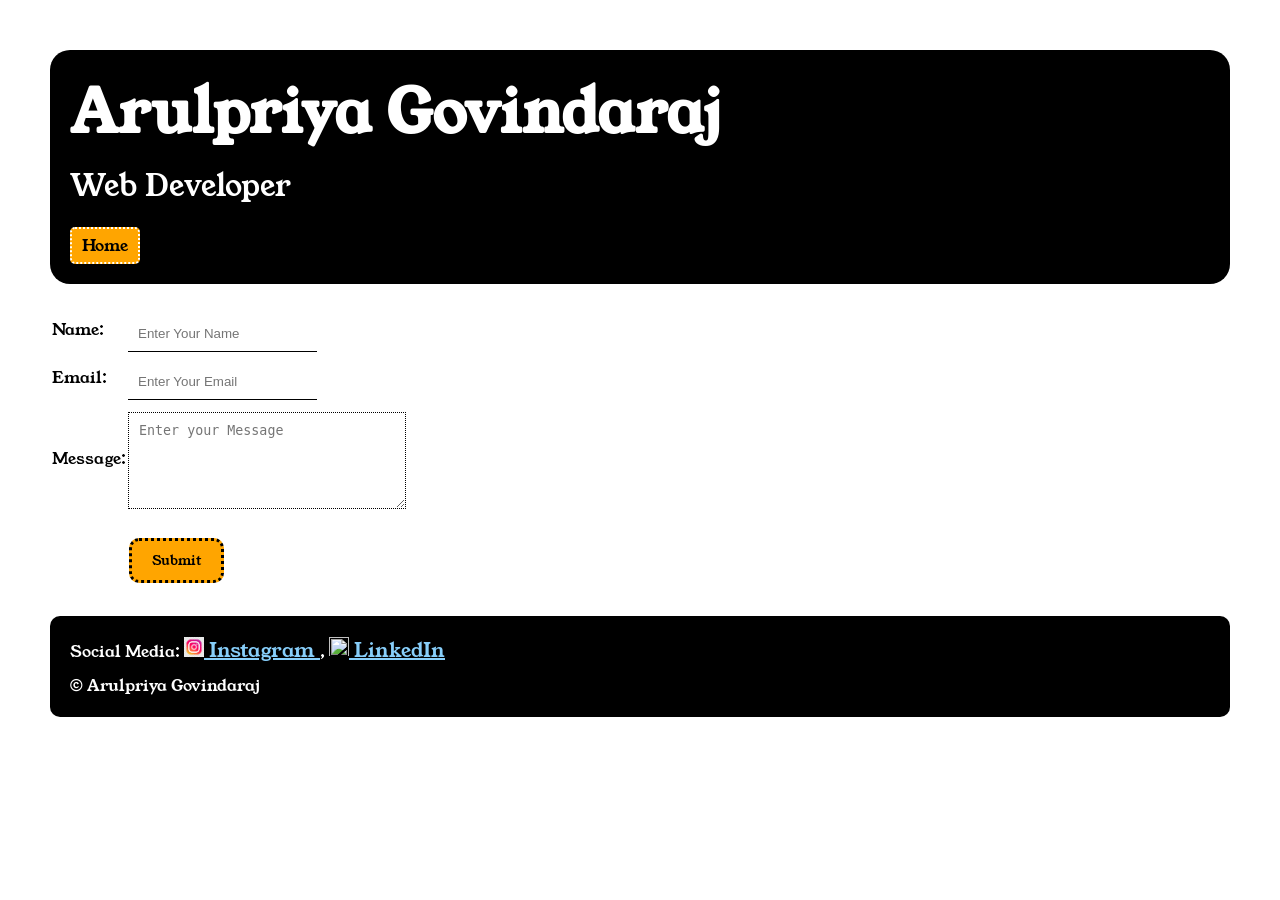
==== contact.html @ e4d4019c "Add files via upload" ====
<!DOCTYPE html>
<html lang="en">

<head>
    <meta charset="UTF-8">
    <meta name="viewport" content="width=device-width, initial-scale=1.0">
    <title>Contact</title>
    <link rel="icon" href="Copyright Image.png">
    <link rel="stylesheet" href="style.css">
    <link rel="preconnect" href="https://fonts.googleapis.com">
    <link rel="preconnect" href="https://fonts.gstatic.com" crossorigin>
    <link href="https://fonts.googleapis.com/css2?family=Young+Serif&display=swap" rel="stylesheet">
</head>

<body>
    <div class="container">
        <div class="section-one">
            <h1 class="section-one__name">Arulpriya Govindaraj</h1>
            <p class="section-one__role">Web Developer</p>
            <a class="section-one__contact" href="index.html" title="Go to home page">Home</a>
        </div>

        <div class="contact-form">
            <form>

                <table>
                    <tr>
                        <td>Name:</td>
                        <td>
                            <input type="text" placeholder="Enter Your Name" class="contact-form__input">
                        </td>
                    </tr>

                    <tr>
                        <td>Email:</td>
                        <td>
                            <input type="text" placeholder="Enter Your Email" class="contact-form__input">
                        </td>
                    </tr>

                    <tr>
                        <td>Message:</td>
                        <td>
                            <textarea rows="5" cols="30" placeholder="Enter your Message" class="contact-form__message"></textarea>
                        </td>
                    </tr>

                    <tr>
                        <td></td>
                        <td style="padding:11px;">
                            <input type="submit" value="Submit" style="margin-left: -10px;" class="contact-form__submitbtn">
                        </td>
                    </tr>
                </table>
                <div class="section-five">
                    <p class="section-five__title">Social Media:
                        <a href="https://www.instagram.com/accounts/login/?hl=en" target="_blank">
                            <image src="instagram-vector-logo-icon-social-media-logotype_901408-392.avif" width="20"
                                height="20px"></image> Instagram
                        </a>,
                        <a href="https://www.linkedin.com/feed/" target="_blank">
                            <image src="/Users/arulpriya/Desktop/FSWD/CSS/Portfolio/linkedinIcon.webp" width="20px"
                                height="20px"></image> LinkedIn
                        </a>
                    </p>

                    <p class="section-five__desc">&copy; Arulpriya Govindaraj</p>
                </div>
            </form>
        </div>
</body>

</html>
---- style.css ----
* {
    padding: 0;
    margin: 0;
}

body {

    font-family: "Young Serif", serif;
}

.container {
    padding: 50px;
}

.section-one {
    background-color: black;
    color: white;
    padding: 20px;
    border-radius: 20px;
}

.section-one__contact {
    background-color: orange;
    color: black;
    text-decoration: none;
    padding-left: 10px;
    padding-right: 10px;
    padding-top: 5px;
    padding-bottom: 5px;
    margin-top: 20px;
    display: inline-block;
    border: dotted 2px white;
    border-radius: 5px;
    
}

.section-one__name {
    font-size: 60px;
}

.section-one__role {
    font-size: 30px;
    margin-top: 10px;
}

.section-two,
.section-three,
.section-four,
.section-five {
    margin-top: 20px;
}

.section-two__desc,
.section-three__desc,
.section-four__desc,
.section-five__desc {
    margin-top: 10px;
}

.section-five {
    background-color: black;
    color: white;
    padding: 20px;
    border-radius: 10px;
    
}

.section-five__title a {
    color: lightskyblue;
    font-size: 20px;
}

.section-three li,
.section-four li {
    list-style: none;

}

.section-three {
    background-color: #62d1fd;
    color: black;
    padding: 20px;
    display: inline-block;
    height: 250px;
    border-radius: 20px;
    vertical-align: top;
    width: 500px;
}

.section-four {
    background-color: #fe7577;
    color: black;
    padding: 20px;
    border-radius: 20px;
    display: inline-block;
    vertical-align: top;
    height: 250px;
    width: 500px;
}

.contact-form{
    margin-top: 20px;
}
.contact-form__input,.contact-form__message, .contact-form__submitbtn{

    margin-top: 10px;
}

.contact-form__input{
    
    padding: 10px;
    border: none;
    border-bottom: solid 1px black;
    

}

.contact-form__message{
padding: 10px;
border: none;
border: dotted black 1px;
}
.contact-form__submitbtn{
padding-left: 20px;
padding-right: 20px;
padding-top: 10px;
padding-bottom: 10px;
background-color: orange;
border: none;
border: dotted;
font-family: "Young Serif", serif;
border-radius: 10px;
}

.contact-form__submitbtn:hover{
    cursor: pointer;

}
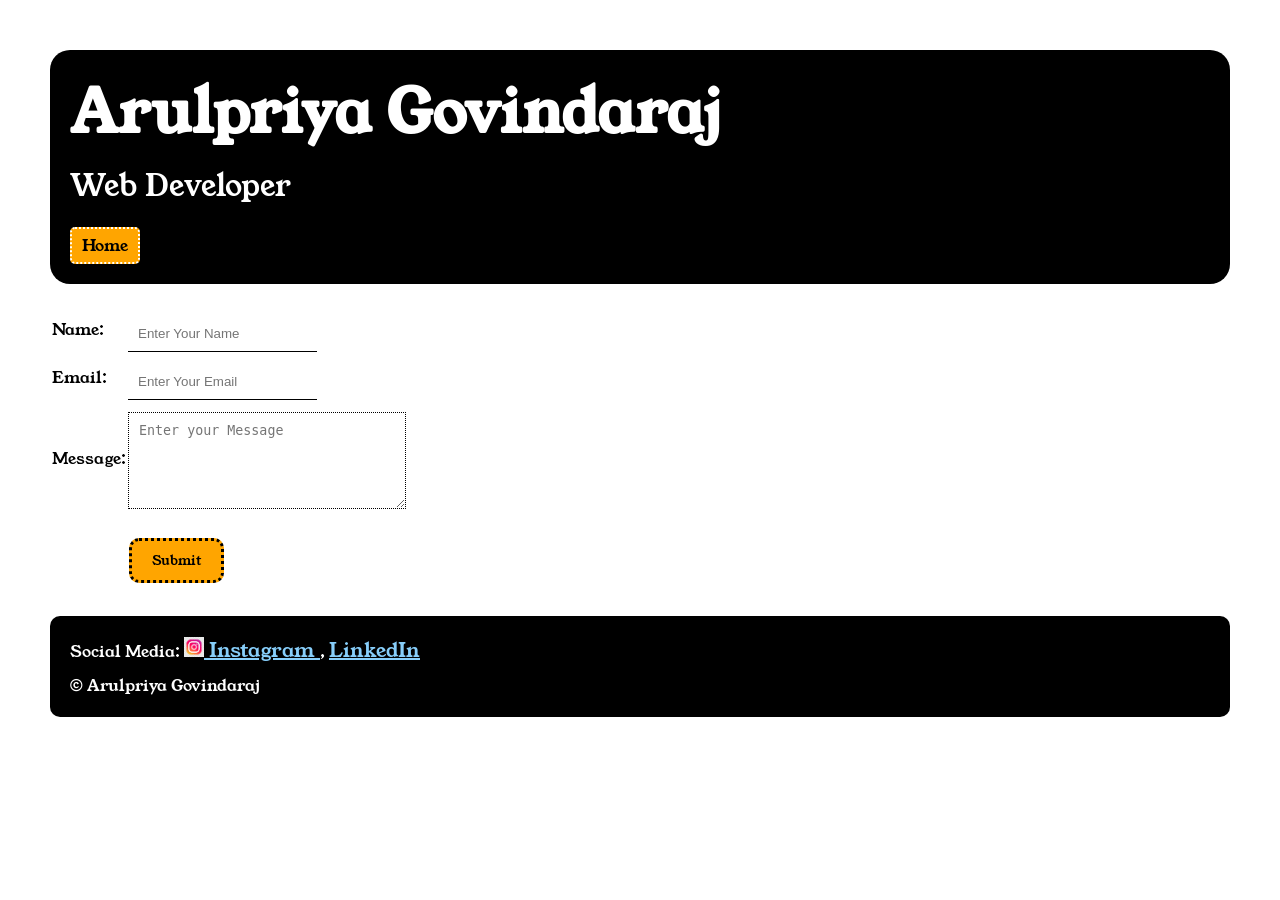
==== commit 2db665cf: "Update contact.html" ====
--- a/contact.html
+++ b/contact.html
@@ -59,8 +59,7 @@
                                 height="20px"></image> Instagram
                         </a>,
                         <a href="https://www.linkedin.com/feed/" target="_blank">
-                            <image src="/Users/arulpriya/Desktop/FSWD/CSS/Portfolio/linkedinIcon.webp" width="20px"
-                                height="20px"></image> LinkedIn
+                             LinkedIn
                         </a>
                     </p>
 
@@ -70,4 +69,4 @@
         </div>
 </body>
 
-</html>+</html>
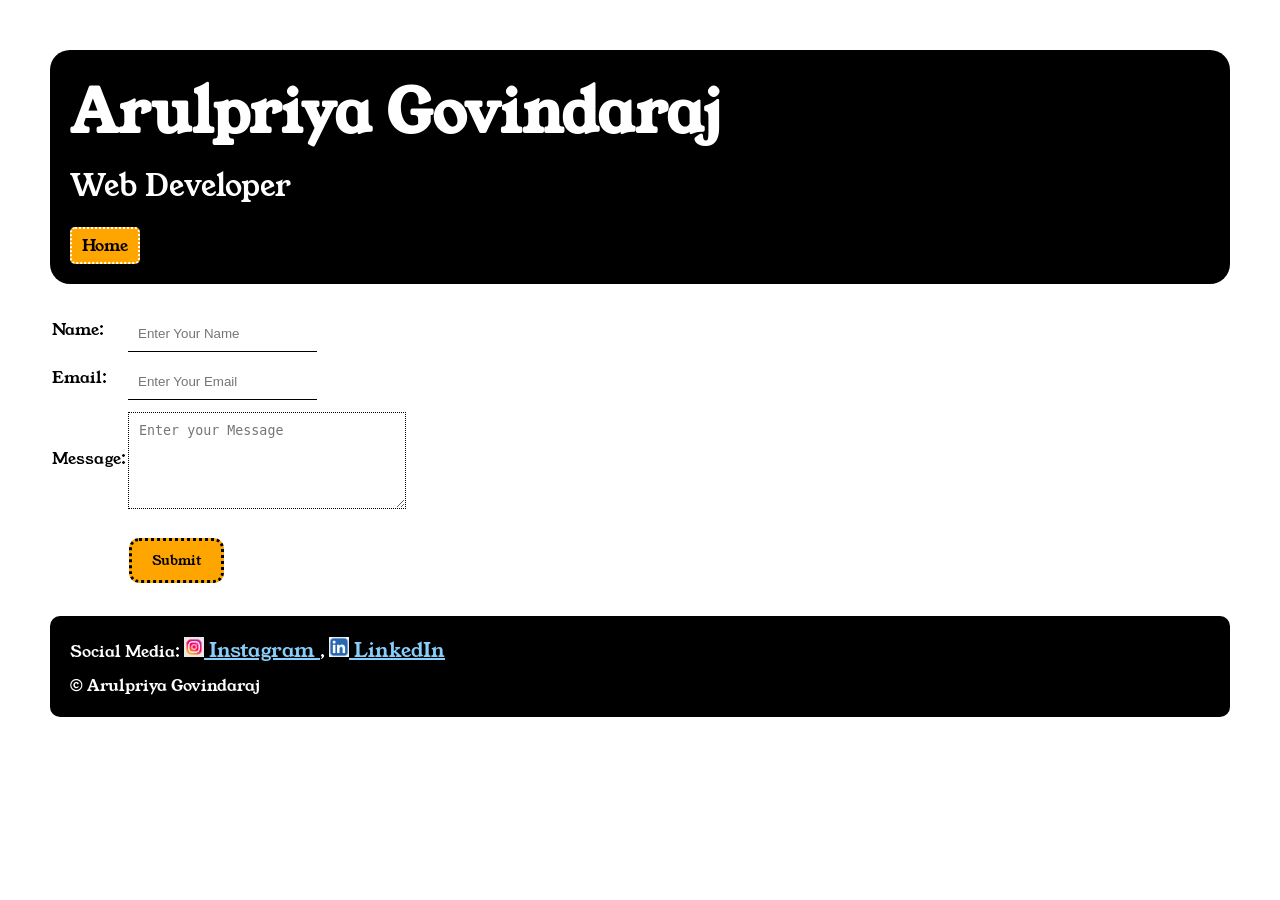
==== commit c4b6b187: "Update contact.html" ====
--- a/contact.html
+++ b/contact.html
@@ -58,9 +58,11 @@
                             <image src="instagram-vector-logo-icon-social-media-logotype_901408-392.avif" width="20"
                                 height="20px"></image> Instagram
                         </a>,
-                        <a href="https://www.linkedin.com/feed/" target="_blank">
-                             LinkedIn
+                         <a href="https://www.linkedin.com/feed/" target="_blank">
+                            <image src="linkedinIcon.webp" width="20px"
+                                height="20px"></image> LinkedIn
                         </a>
+                        
                     </p>
 
                     <p class="section-five__desc">&copy; Arulpriya Govindaraj</p>
